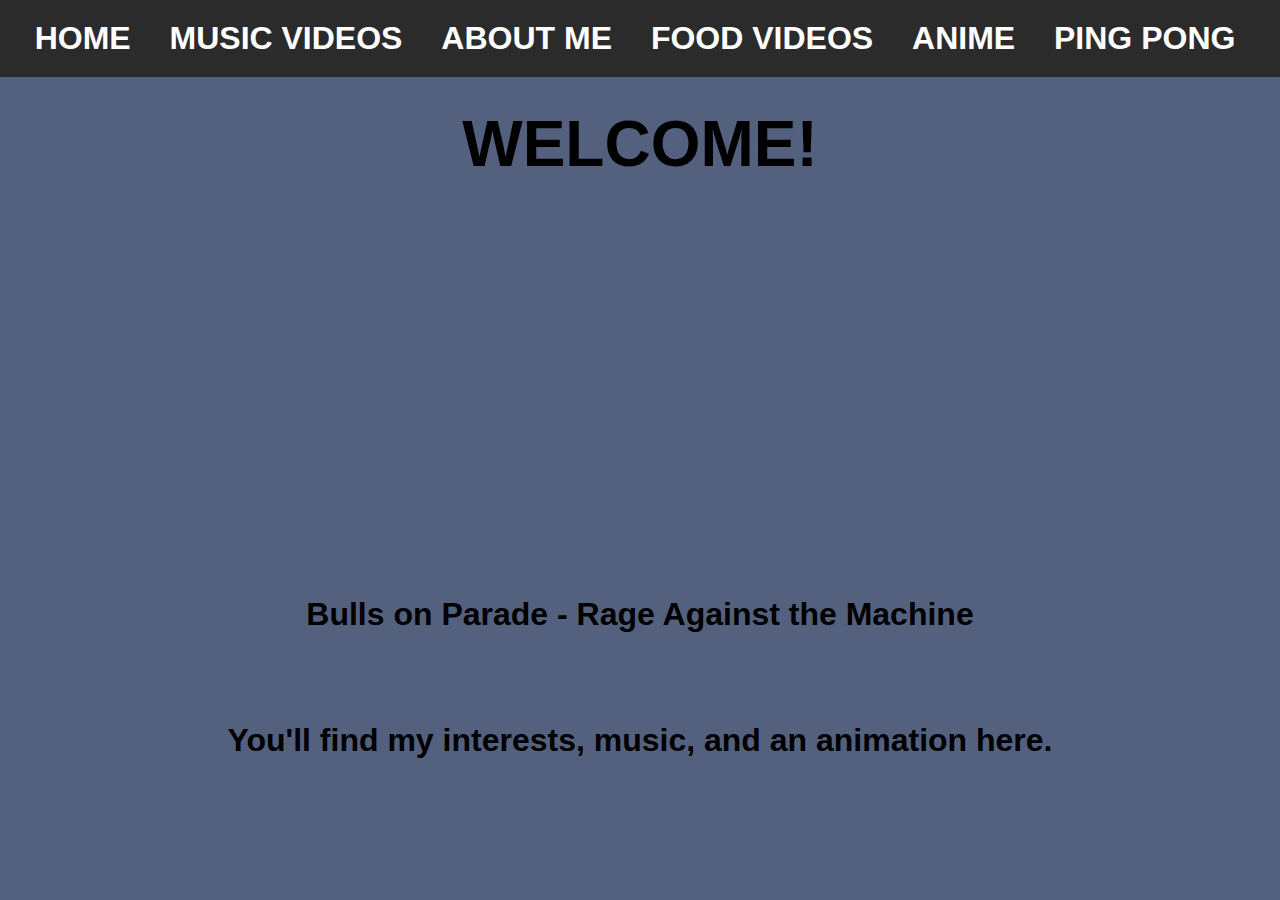
==== index.html @ d92606ba "Add files via upload" ====
<!DOCTYPE html>
<html>
<head>
    <meta charset="UTF-8">
    <title>Home</title>
    <link rel="icon" type="image/x-icon" href="sakamoto.jpg">
    <link rel="stylesheet" href="mystyle.css">
</head>

<body>
    <nav>
        <b><a href="index.html">HOME</a></b>
        <b><a href="pg1.html">MUSIC VIDEOS</a></b>
        <b><a href="pg2.html">ABOUT ME</a></b>
        <b><a href="pg3.html">FOOD VIDEOS</a></b>
        <b><a href="pg4.html">ANIME</a></b>
        <b><a href="pg5.html">PING PONG</a></b>
    </nav>

    <h1>WELCOME!</h1>

    <iframe width="560" height="315" src="https://www.youtube.com/embed/3L4YrGaR8E4?controls=0" title="YouTube video player" frameborder="0" allow="accelerometer; autoplay; clipboard-write; encrypted-media; gyroscope; picture-in-picture; web-share" allowfullscreen></iframe>
    <br>
    <p><strong>Bulls on Parade - Rage Against the Machine</strong></p>
    <br>
    <p><strong>You'll find my interests, music, and an animation here.</strong></p>
</body>
</html>
---- mystyle.css ----
body {
    background-color: rgb(83, 97, 126);               
    text-align: center;
    font-family: monospace;
    font-size: xx-large;
    font-family: Verdana, Geneva, Tahoma, sans-serif;
    margin: 0;
    padding: 0;
}
    
nav {
    background-color: rgb(43, 43, 43);
    padding: 10px;
    text-align: center;
}
    
nav a {
    display: inline-block;
    text-decoration: none;
    color: rgb(255, 255, 255);
    padding: 10px;
    margin-right: 10px;
}
    
nav a:hover {
    background-color: #202020;
    color: #fff;
}
    
h1 {
    text-align: center;
    margin-top: 30px;
}
    
iframe {
    display: block;
    margin: 0 auto;
}
    
p {
    text-align: center;
    margin-top: 20px;
}
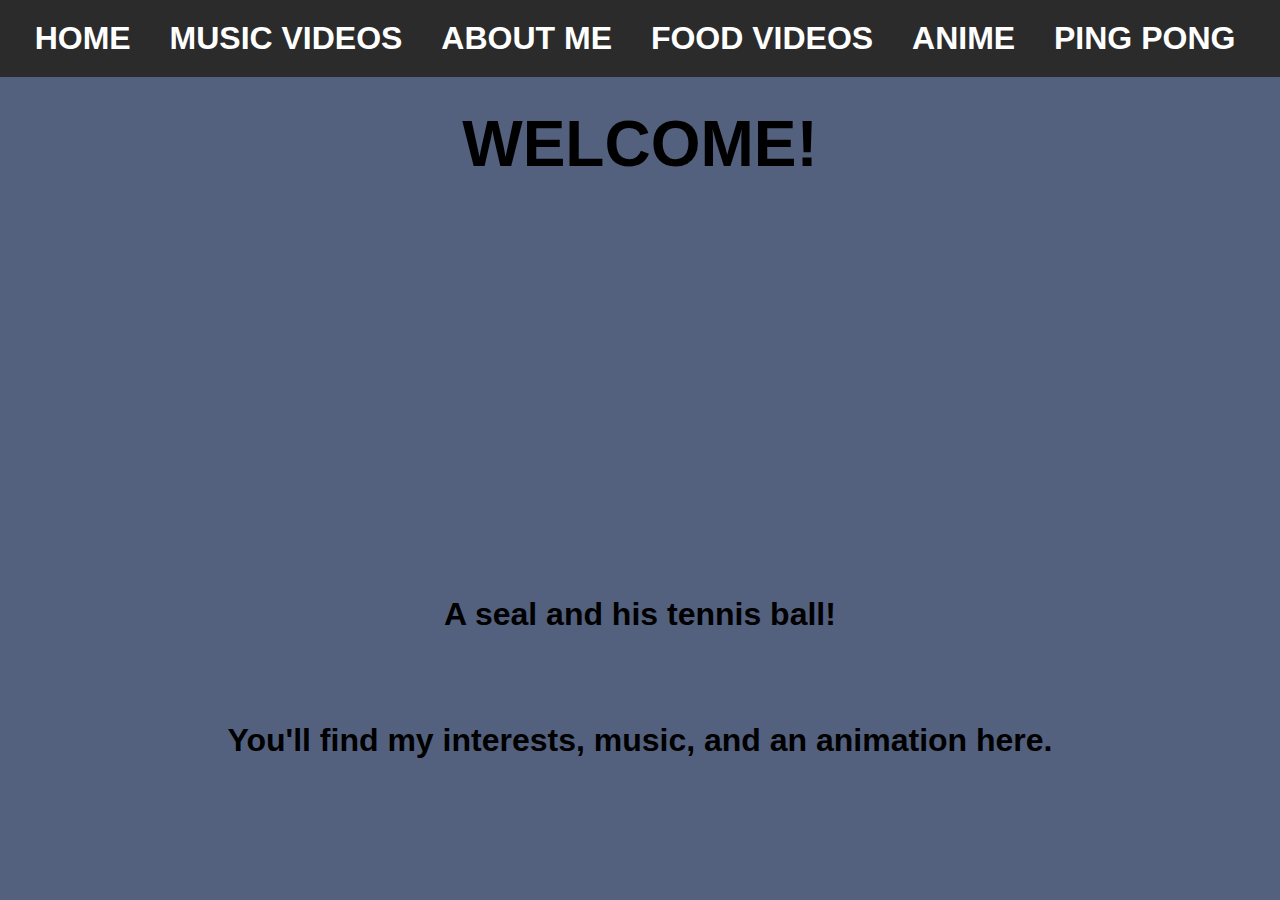
==== commit 99f235ea: "Add files via upload" ====
--- a/index.html
+++ b/index.html
@@ -19,9 +19,9 @@
 
     <h1>WELCOME!</h1>
 
-    <iframe width="560" height="315" src="https://www.youtube.com/embed/3L4YrGaR8E4?controls=0" title="YouTube video player" frameborder="0" allow="accelerometer; autoplay; clipboard-write; encrypted-media; gyroscope; picture-in-picture; web-share" allowfullscreen></iframe>
+    <iframe width="560" height="315" src="https://www.youtube.com/embed/h0MifOAf1gM?controls=0" title="YouTube video player" frameborder="0" allow="accelerometer; autoplay; clipboard-write; encrypted-media; gyroscope; picture-in-picture; web-share" allowfullscreen></iframe>
     <br>
-    <p><strong>Bulls on Parade - Rage Against the Machine</strong></p>
+    <p><strong>A seal and his tennis ball!</strong></p>
     <br>
     <p><strong>You'll find my interests, music, and an animation here.</strong></p>
 </body>
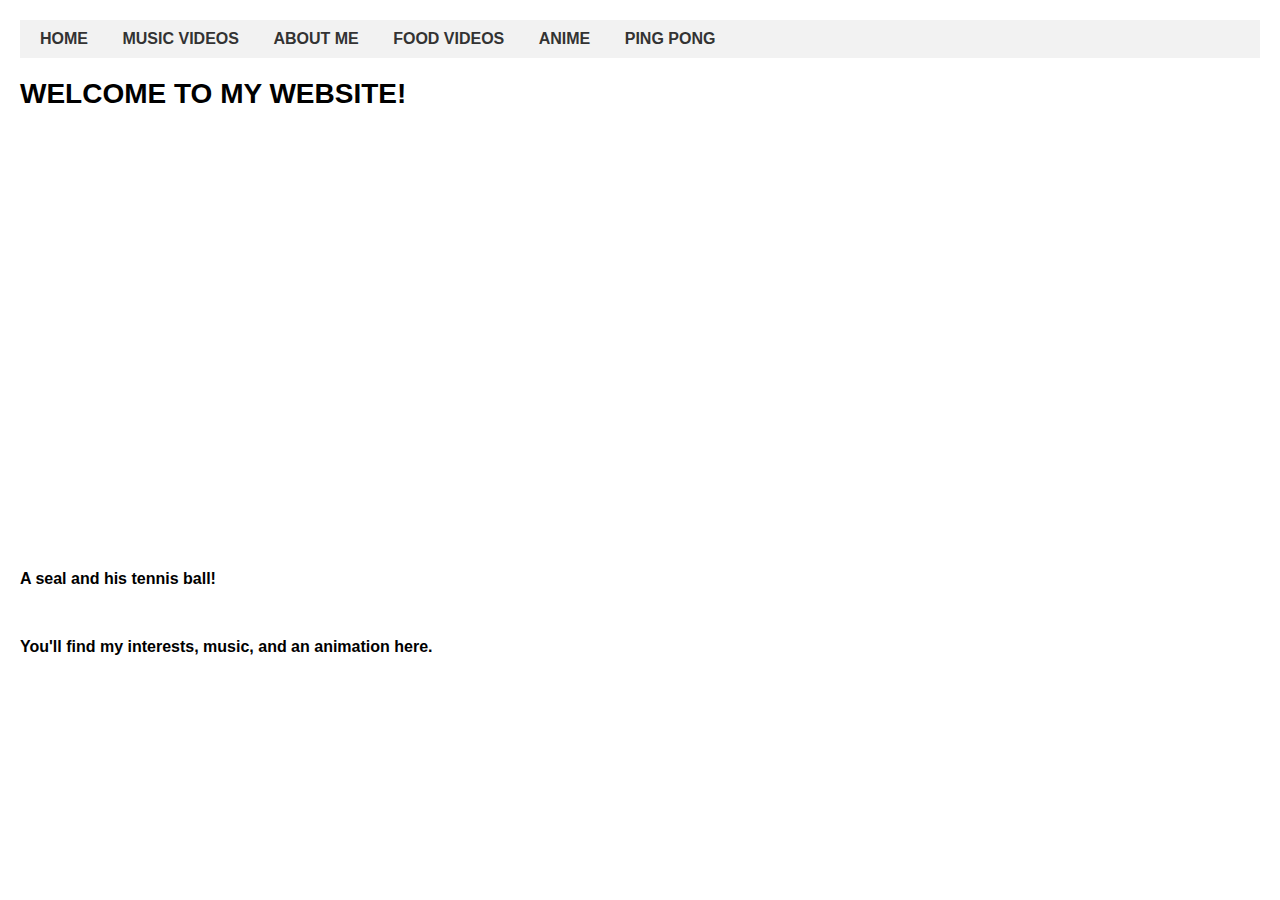
==== commit cf4adc0a: "mystyle.css was the previous style >:-)" ====
--- a/index.html
+++ b/index.html
@@ -1,28 +1,28 @@
-<!DOCTYPE html>
-<html>
-<head>
-    <meta charset="UTF-8">
-    <title>Home</title>
-    <link rel="icon" type="image/x-icon" href="sakamoto.jpg">
-    <link rel="stylesheet" href="mystyle.css">
-</head>
-
-<body>
-    <nav>
-        <b><a href="index.html">HOME</a></b>
-        <b><a href="pg1.html">MUSIC VIDEOS</a></b>
-        <b><a href="pg2.html">ABOUT ME</a></b>
-        <b><a href="pg3.html">FOOD VIDEOS</a></b>
-        <b><a href="pg4.html">ANIME</a></b>
-        <b><a href="pg5.html">PING PONG</a></b>
-    </nav>
-
-    <h1>WELCOME!</h1>
-
-    <iframe width="560" height="315" src="https://www.youtube.com/embed/h0MifOAf1gM?controls=0" title="YouTube video player" frameborder="0" allow="accelerometer; autoplay; clipboard-write; encrypted-media; gyroscope; picture-in-picture; web-share" allowfullscreen></iframe>
-    <br>
-    <p><strong>A seal and his tennis ball!</strong></p>
-    <br>
-    <p><strong>You'll find my interests, music, and an animation here.</strong></p>
-</body>
-</html>
+<!DOCTYPE html>
+<html>
+<head>
+    <meta charset="UTF-8">
+    <title>Home</title>
+    <link rel="icon" type="image/x-icon" href="sakamoto.jpg">
+    <link rel="stylesheet" href="anotherstyle.css">
+</head>
+
+<body>
+    <nav>
+        <a href="index.html">HOME</a>
+        <a href="pg1.html">MUSIC VIDEOS</a>
+        <a href="pg2.html">ABOUT ME</a>
+        <a href="pg3.html">FOOD VIDEOS</a>
+        <a href="pg4.html">ANIME</a>
+        <a href="pg5.html">PING PONG</a>
+    </nav>
+
+    <h1>WELCOME TO MY WEBSITE!</h1>
+
+    <iframe width="560" height="315" src="https://www.youtube.com/embed/h0MifOAf1gM?controls=0" title="YouTube video player" frameborder="0" allow="accelerometer; autoplay; clipboard-write; encrypted-media; gyroscope; picture-in-picture; web-share" allowfullscreen></iframe>
+    <br>
+    <p><strong>A seal and his tennis ball!</strong></p>
+    <br>
+    <p><strong>You'll find my interests, music, and an animation here.</strong></p>
+</body>
+</html>
--- a/anotherstyle.css
+++ b/anotherstyle.css
@@ -0,0 +1,40 @@
+body {
+    font-family: Arial, sans-serif;
+    margin: 0;
+    padding: 20px;
+}
+
+h1 {
+    font-size: 28px;
+    margin-bottom: 20px;
+}
+
+nav {
+    background-color: #f2f2f2;
+    padding: 10px;
+    margin-bottom: 20px;
+}
+
+nav a {
+    text-decoration: none;
+    color: #333;
+    padding: 10px;
+    margin-right: 10px;
+    font-weight: bold;
+}
+
+nav a:hover {
+    background-color: #333;
+    color: #fff;
+}
+
+iframe {
+    width: 100%;
+    height: 400px;
+    border: none;
+    margin-bottom: 20px;
+}
+
+p strong {
+    font-weight: bold;
+}